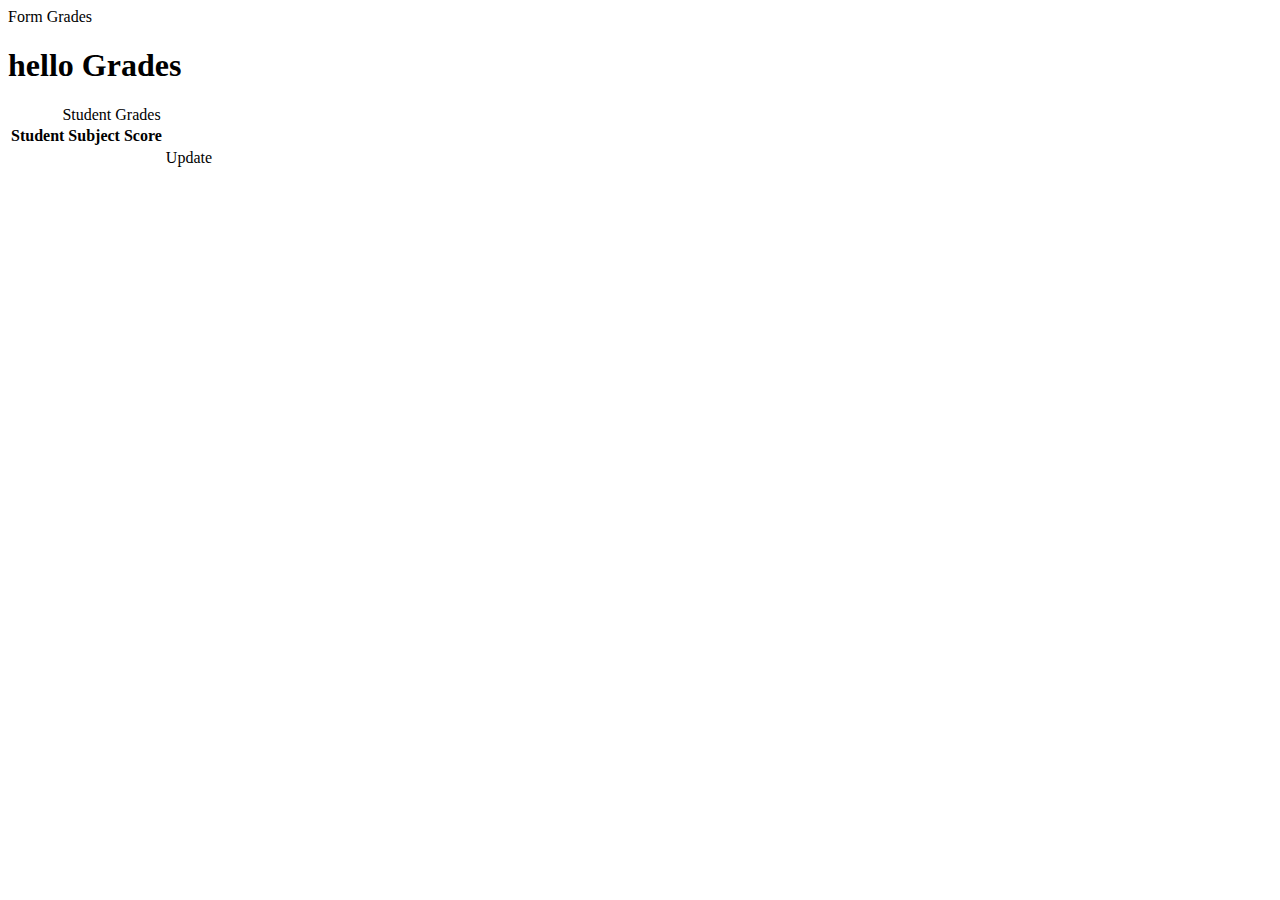
==== src/main/resources/templates/grades.html @ 24326116 "Create project" ====
<!DOCTYPE html>
<html lang="en" xmlns:th="http://www.thymeleaf.org">
<head>
    <meta charset="UTF-8">
    <meta http-equiv="X-UA-Compatible" content="IE=edge">
    <meta name="viewport" content="width=device-width, initial-scale=1.0">
    <title>Grades</title>
    <link th:href="@{/grades-style.css}" rel="stylesheet">
</head>
<body>
    <div class="topnav">
        <a th:href="@{/}">Form</a>
        <a th:href="@{/grades}">Grades</a>
    </div>
    <h1>hello Grades</h1>
    <div class="container">
        <table  id="grades-table">
            <caption>Student Grades</caption>
            
            <tr>
                <th>Student</th>
                <th>Subject</th>
                <th>Score</th>
            </tr>

            <tr th:each="grade: ${grades}">
                <td th:text="${grade.name}"></td>
                <td th:text="${grade.subject}"></td>
                <td th:text="${grade.score}" ></td>
                <td>
                    <a role="button" id="update-btn" th:href="@{/(id = ${grade.id})}">Update</a>
                </td>
            </tr>
            <!-- <tr th:object="${grade}">
                <td th:text="*{name}"></td>
                <td th:text="*{subject}"></td>
                <td th:text="*{score == 'B'} ? *{score} + ': Good' : *{score} " ></td>
            </tr> -->
        </table>


        <!-- <div th:switch="${second.score}">
            <p th:case="'A'">Excellent!</p>
            <p th:case="'B'">Good Job</p>
            <p th:case="'C'">Lame Score..</p>
            <p th:case="*" th:text="${second.score}"></p>
        </div>
        <h3 th:text="${#strings.contains(grade.subject, 'th') ? 'It''s Math!' : 'Not Math'}"></h3> -->
    </div>

</body>
</html>
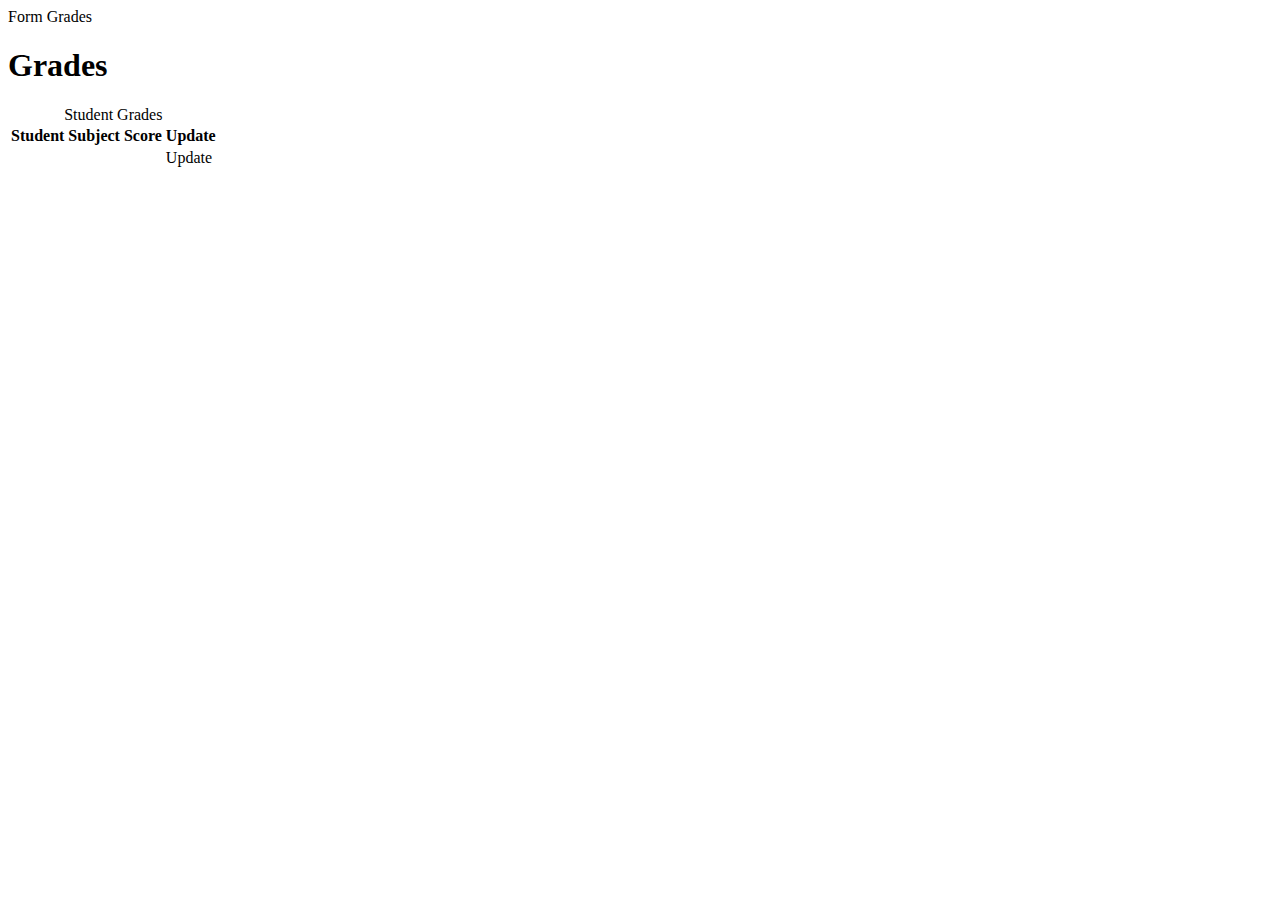
==== commit 6665f2ad: "Add zing table to try" ====
--- a/src/main/resources/templates/grades.html
+++ b/src/main/resources/templates/grades.html
@@ -1,6 +1,8 @@
 <!DOCTYPE html>
 <html lang="en" xmlns:th="http://www.thymeleaf.org">
 <head>
+      <!--Script Reference[1]-->
+    <script src="https://cdn.zinggrid.com/dev/zinggrid-dev.min.js" defer></script>
     <meta charset="UTF-8">
     <meta http-equiv="X-UA-Compatible" content="IE=edge">
     <meta name="viewport" content="width=device-width, initial-scale=1.0">
@@ -12,15 +14,21 @@
         <a th:href="@{/}">Form</a>
         <a th:href="@{/grades}">Grades</a>
     </div>
-    <h1>hello Grades</h1>
+    <h1>Grades</h1>
     <div class="container">
-        <table  id="grades-table">
+        <table is="zing-grid" data-zg-columns-control  id="grades-table">
             <caption>Student Grades</caption>
-            
+            <colgroup>
+                <col data-zg-index="first" data-zg-sort-asc="true"></col>
+                <col data-zg-index="second"></col>
+                <col data-zg-index="third"></col>
+                <col data-zg-index="last" data-zg-type="button"></col>
+              </colgroup>
             <tr>
                 <th>Student</th>
                 <th>Subject</th>
                 <th>Score</th>
+                <th>Update</th>
             </tr>
 
             <tr th:each="grade: ${grades}">
@@ -47,6 +55,5 @@
         </div>
         <h3 th:text="${#strings.contains(grade.subject, 'th') ? 'It''s Math!' : 'Not Math'}"></h3> -->
     </div>
-
 </body>
 </html>